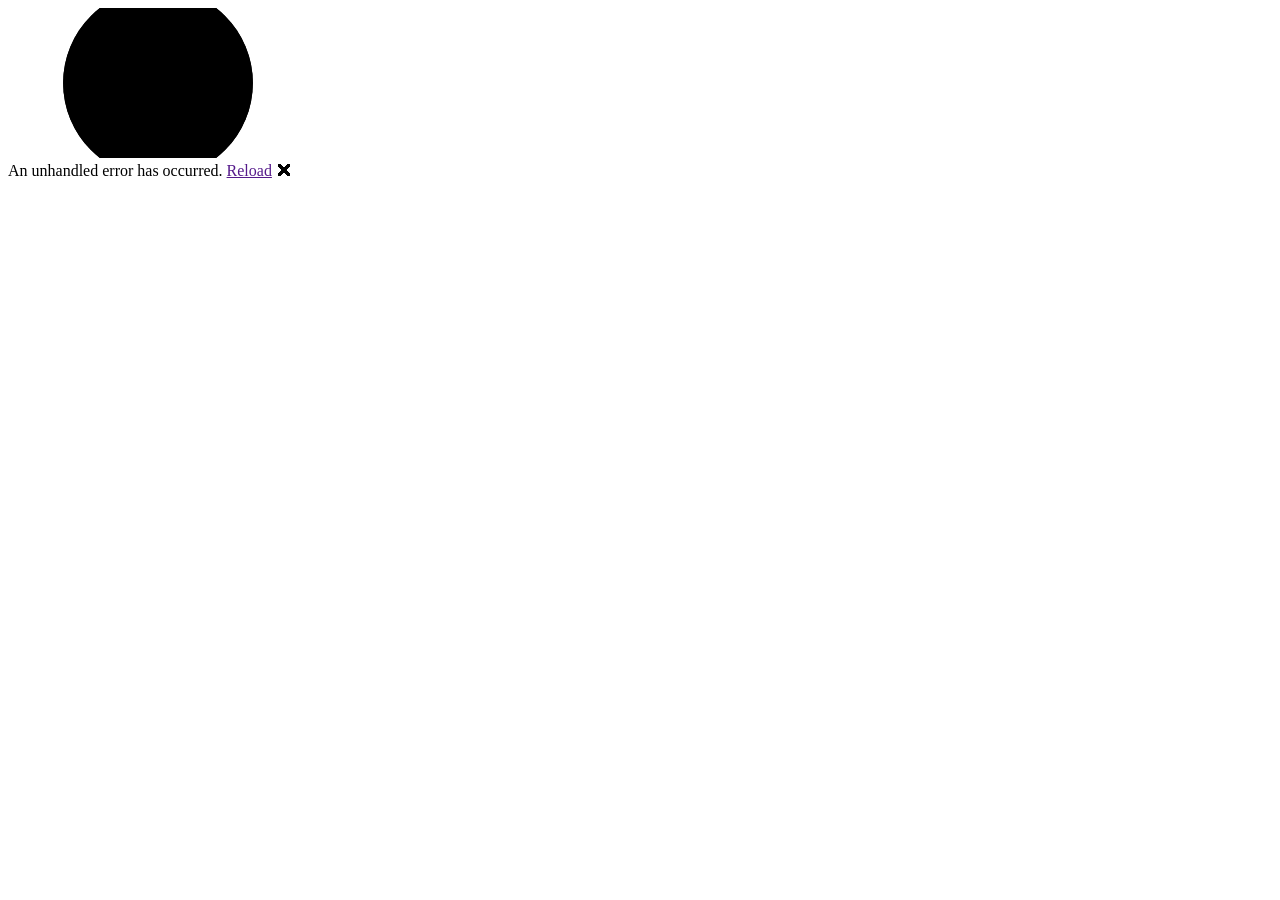
==== BagarBasse/Client/wwwroot/index.html @ e0d725b8 "Initial Commit" ====
<!DOCTYPE html>
<html lang="en">

<head>
    <meta charset="utf-8" />
    <meta name="viewport" content="width=device-width, initial-scale=1.0, maximum-scale=1.0, user-scalable=no" />
    <title>BagarBasse</title>
    <base href="/" />
    <link href="css/bootstrap/bootstrap.min.css" rel="stylesheet" />
    <link href="css/app.css" rel="stylesheet" />
    <link rel="icon" type="image/png" href="favicon.png" />
    <link href="BagarBasse.Client.styles.css" rel="stylesheet" />
    <link href="manifest.json" rel="manifest" />
    <link rel="apple-touch-icon" sizes="512x512" href="icon-512.png" />
    <link rel="apple-touch-icon" sizes="192x192" href="icon-192.png" />
</head>

<body>
    <div id="app">
        <svg class="loading-progress">
            <circle r="40%" cx="50%" cy="50%" />
            <circle r="40%" cx="50%" cy="50%" />
        </svg>
        <div class="loading-progress-text"></div>
    </div>

    <div id="blazor-error-ui">
        An unhandled error has occurred.
        <a href="" class="reload">Reload</a>
        <a class="dismiss">🗙</a>
    </div>
    <script src="_content/Microsoft.AspNetCore.Components.WebAssembly.Authentication/AuthenticationService.js"></script>
    <script src="_framework/blazor.webassembly.js"></script>
    <script>navigator.serviceWorker.register('service-worker.js');</script>
</body>

</html>
---- BagarBasse/Client/wwwroot/css/app.css ----
@import url('open-iconic/font/css/open-iconic-bootstrap.min.css');

html, body {
    font-family: 'Helvetica Neue', Helvetica, Arial, sans-serif;
}

h1:focus {
    outline: none;
}

a, .btn-link {
    color: #0071c1;
}

.btn-primary {
    color: #fff;
    background-color: #1b6ec2;
    border-color: #1861ac;
}

.btn:focus, .btn:active:focus, .btn-link.nav-link:focus, .form-control:focus, .form-check-input:focus {
  box-shadow: 0 0 0 0.1rem white, 0 0 0 0.25rem #258cfb;
}

.content {
    padding-top: 1.1rem;
}

.valid.modified:not([type=checkbox]) {
    outline: 1px solid #26b050;
}

.invalid {
    outline: 1px solid red;
}

.validation-message {
    color: red;
}

#blazor-error-ui {
    background: lightyellow;
    bottom: 0;
    box-shadow: 0 -1px 2px rgba(0, 0, 0, 0.2);
    display: none;
    left: 0;
    padding: 0.6rem 1.25rem 0.7rem 1.25rem;
    position: fixed;
    width: 100%;
    z-index: 1000;
}

    #blazor-error-ui .dismiss {
        cursor: pointer;
        position: absolute;
        right: 0.75rem;
        top: 0.5rem;
    }

.blazor-error-boundary {
    background: url([data-uri]) no-repeat 1rem/1.8rem, #b32121;
    padding: 1rem 1rem 1rem 3.7rem;
    color: white;
}

    .blazor-error-boundary::after {
        content: "An error has occurred."
    }

.loading-progress {
    position: relative;
    display: block;
    width: 8rem;
    height: 8rem;
    margin: 20vh auto 1rem auto;
}

    .loading-progress circle {
        fill: none;
        stroke: #e0e0e0;
        stroke-width: 0.6rem;
        transform-origin: 50% 50%;
        transform: rotate(-90deg);
    }

        .loading-progress circle:last-child {
            stroke: #1b6ec2;
            stroke-dasharray: calc(3.141 * var(--blazor-load-percentage, 0%) * 0.8), 500%;
            transition: stroke-dasharray 0.05s ease-in-out;
        }

.loading-progress-text {
    position: absolute;
    text-align: center;
    font-weight: bold;
    inset: calc(20vh + 3.25rem) 0 auto 0.2rem;
}

    .loading-progress-text:after {
        content: var(--blazor-load-percentage-text, "Loading");
    }
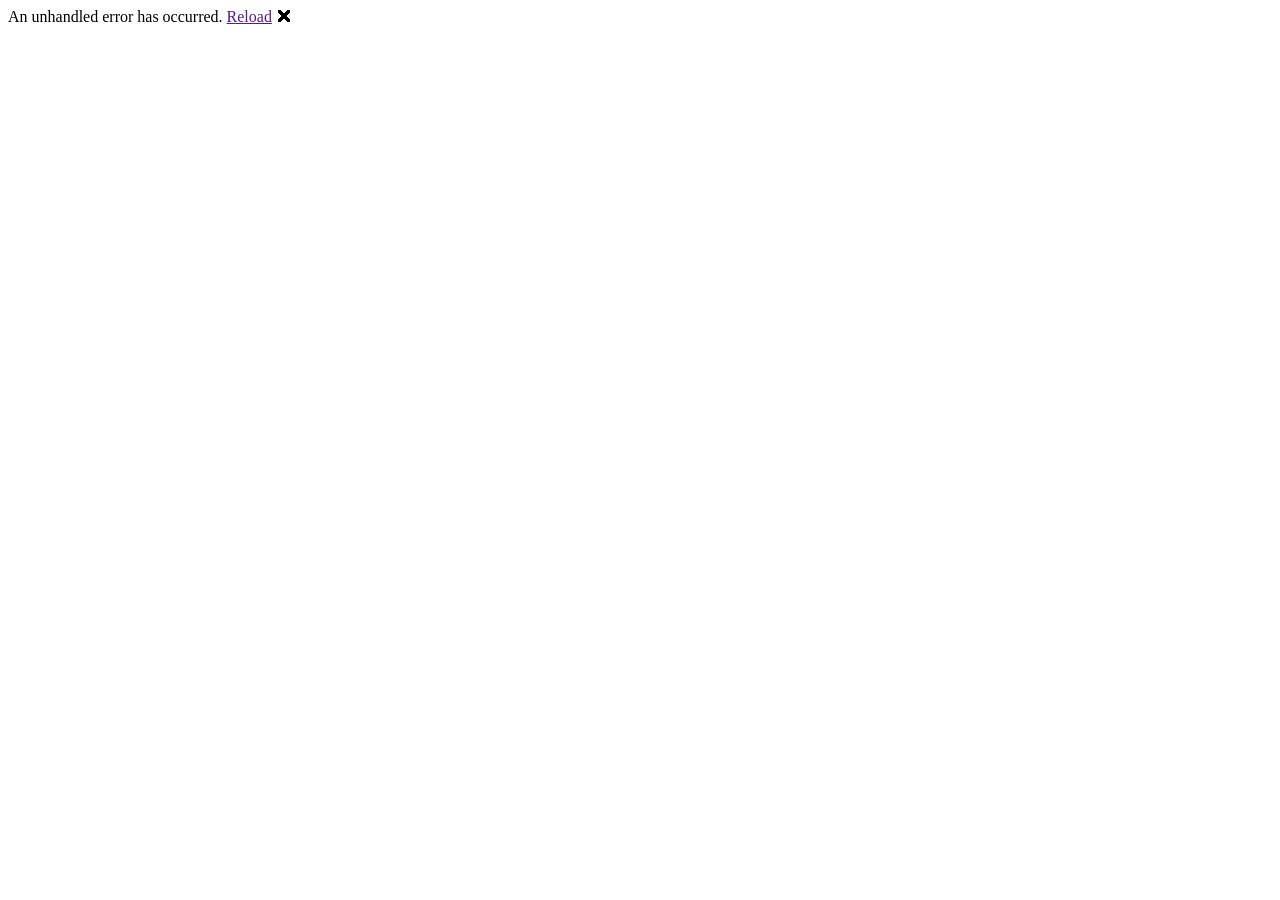
==== commit b3adf31c: "Added Product Search" ====
--- a/BagarBasse/Client/wwwroot/index.html
+++ b/BagarBasse/Client/wwwroot/index.html
@@ -7,7 +7,11 @@
     <title>BagarBasse</title>
     <base href="/" />
     <link href="css/bootstrap/bootstrap.min.css" rel="stylesheet" />
+    <link rel="stylesheet preload"
+          href="https://cdn.jsdelivr.net/npm/bootstrap-icons@1.8.1/font/bootstrap-icons.css"
+          as="style" />
     <link href="css/app.css" rel="stylesheet" />
+    <link href="css/style.css" rel="stylesheet" />
     <link rel="icon" type="image/png" href="favicon.png" />
     <link href="BagarBasse.Client.styles.css" rel="stylesheet" />
     <link href="manifest.json" rel="manifest" />
@@ -17,11 +21,12 @@
 
 <body>
     <div id="app">
-        <svg class="loading-progress">
-            <circle r="40%" cx="50%" cy="50%" />
-            <circle r="40%" cx="50%" cy="50%" />
-        </svg>
+        <div class="loading-progress">
+            <div class="loading-progress-top"></div>
+            <div class="loading-progress-bottom"></div>
+        </div>
         <div class="loading-progress-text"></div>
+        
     </div>
 
     <div id="blazor-error-ui">
--- a/BagarBasse/Client/wwwroot/css/app.css
+++ b/BagarBasse/Client/wwwroot/css/app.css
@@ -70,12 +70,17 @@
 .loading-progress {
     position: relative;
     display: block;
-    width: 8rem;
-    height: 8rem;
+    background-image: url(../images/checkout.png);
+    width: 150px;
+    height: 150px;
+    filter: invert(79%) sepia(4%) saturate(1021%) hue-rotate(324deg) brightness(117%) contrast(98%);
+    background-position: center center;
+    background-size: cover;
+    background-repeat: no-repeat;
     margin: 20vh auto 1rem auto;
 }
 
-    .loading-progress circle {
+    .loading-progress2 circle {
         fill: none;
         stroke: #e0e0e0;
         stroke-width: 0.6rem;
@@ -83,7 +88,7 @@
         transform: rotate(-90deg);
     }
 
-        .loading-progress circle:last-child {
+        .loading-progress2 circle:last-child {
             stroke: #1b6ec2;
             stroke-dasharray: calc(3.141 * var(--blazor-load-percentage, 0%) * 0.8), 500%;
             transition: stroke-dasharray 0.05s ease-in-out;
@@ -93,9 +98,20 @@
     position: absolute;
     text-align: center;
     font-weight: bold;
-    inset: calc(20vh + 3.25rem) 0 auto 0.2rem;
+    inset: calc(20vh + 56px) 0 auto 0.2rem;
 }
 
     .loading-progress-text:after {
-        content: var(--blazor-load-percentage-text, "Loading");
+        content: var(--blazor-load-percentage-text, "0%");
     }
+
+.loading-progress-top {
+    height: 90%;
+    width: 100%;
+
+}
+.loading-progress-bottom {
+    height: 10%;
+    width: 100%;
+    filter: invert(79%) sepia(4%) saturate(1021%) hue-rotate(324deg) brightness(117%) contrast(98%);
+}
--- a/BagarBasse/Client/wwwroot/css/style.css
+++ b/BagarBasse/Client/wwwroot/css/style.css
@@ -0,0 +1,250 @@
+@font-face {
+  font-family: "Gatefold-Demibold";
+  src: url("../fonts/Gatefold-Demibold.woff") format("woff");
+  font-display: swap;
+}
+@font-face {
+  font-family: "GT Alpina";
+  src: url("../fonts/GT-Alpina-Standard-Regular.woff") format("woff");
+  font-display: swap;
+}
+@font-face {
+  font-family: "Ambit";
+  src: url("../fonts/Ambit-Light.woff") format("woff");
+  font-display: swap;
+}
+@font-face {
+  font-family: "Ambit Regular";
+  src: url("../fonts/Ambit-Regular.woff") format("woff");
+  font-display: swap;
+}
+@font-face {
+  font-display: swap;
+  font-family: "bootstrap-icons";
+  src: url("../fonts/bootstrap-icons.woff2") format("woff2");
+}
+html {
+  height: 100%;
+}
+body {
+  min-height: 100%;
+  display: flex;
+  flex-direction: column;
+}
+.store-item-modal .img-size {
+  height: 450px;
+  width: 700px;
+  background-size: cover;
+  overflow: hidden;
+}
+.store-item-modal .modal-content {
+  width: 700px;
+  border: none;
+}
+.store-item-modal .modal-body {
+  padding: 0;
+}
+
+.store-item-modal .carousel-control-prev-icon {
+  background-image: url("data:image/svg+xml;charset=utf8,%3Csvg xmlns='http://www.w3.org/2000/svg' fill='%23009be1' viewBox='0 0 8 8'%3E%3Cpath d='M5.25 0l-4 4 4 4 1.5-1.5-2.5-2.5 2.5-2.5-1.5-1.5z'/%3E%3C/svg%3E");
+  width: 30px;
+  height: 48px;
+}
+.store-item-modal .carousel-control-next-icon {
+  background-image: url("data:image/svg+xml;charset=utf8,%3Csvg xmlns='http://www.w3.org/2000/svg' fill='%23009be1' viewBox='0 0 8 8'%3E%3Cpath d='M2.75 0l-1.5 1.5 2.5 2.5-2.5 2.5 1.5 1.5 4-4-4-4z'/%3E%3C/svg%3E");
+  width: 30px;
+  height: 48px;
+}
+.store-item-quantity-input {
+  width: 70px;
+}
+.cart {
+  position: relative;
+  color: #000;
+  font-size: 26px;
+  padding-right: 5px;
+}
+.user-icon {
+    padding-top: 2px;
+    position: relative;
+    color: #000;
+    font-size: 30px;
+}
+.cart-amount-div {
+  position: absolute;
+  height: 16px;
+  width: 16px;
+  font-size: 12px;
+}
+.bg-pastel-green {
+  background-color: #bae8d4;
+}
+.bg-pastel-purple {
+  background-color: #cdb4db;
+}
+.bg-pastel-light-pink {
+  background-color: #ffc8dd;
+}
+.bg-pastel-pink {
+  background-color: #fde5dd;
+}
+.bg-pastel-yellow {
+  background-color: #ffffcc;
+}
+.bg-pastel-blue {
+  background-color: #a2d2ff;
+}
+.bg-pastel-turquoise {
+  background-color: #bde0fe;
+}
+.bg-pastel-red {
+  background-color: #d39c7d;
+}
+.font-gatefold-demi {
+  font-family: "Gatefold Demibold", serif;
+}
+.font-gt-alpina {
+  font-family: "GT Alpina", serif;
+}
+.font-ambit {
+  font-family: "Ambit", serif;
+}
+.font-ambit-regular {
+  font-family: "Ambit Regular", serif;
+}
+.bg-pastel-purple2 {
+  background-color: #e7cbef;
+}
+
+.bg-pastel-red {
+  background-color: #d39c7d;
+}
+.flex-even {
+  flex: 1;
+}
+.map-container {
+  overflow: hidden;
+  padding-bottom: 40%;
+  position: relative;
+  height: 0;
+  min-height: 400px;
+}
+.map-container iframe {
+  left: 0;
+  top: 0;
+  height: 100%;
+  width: 100%;
+  position: absolute;
+}
+.recipe-item:hover {
+  cursor: pointer;
+}
+.recipe-item:hover img {
+  transform: scale(1.02);
+  transition: transform 100ms linear;
+}
+
+.carousel-frontpage {
+  margin-bottom: 4rem;
+}
+
+/* Declare heights because of positioning of img element */
+.carousel-frontpage .carousel-item {
+  height: 32rem;
+  background-position: center center;
+  background-size: cover;
+  background-repeat: no-repeat;
+}
+.carousel-item-1 {
+  background-image: url(../images/carousel-1.webp);
+}
+.carousel-item-2 {
+  background-image: url(../images/carousel-2.webp);
+}
+.carousel-item-3 {
+  background-image: url(../images/carousel-3.webp);
+}
+
+.marketing .col-lg-4 {
+  margin-bottom: 1.5rem;
+  text-align: center;
+}
+/* rtl:begin:ignore */
+.marketing .col-lg-4 p {
+  margin-right: 0.75rem;
+  margin-left: 0.75rem;
+}
+
+.featurette-divider {
+  margin: 5rem 0;
+}
+
+.featurette-heading {
+  letter-spacing: -0.05rem;
+}
+
+@media (min-width: 40em) {
+  .featurette-heading {
+    font-size: 50px;
+  }
+}
+
+@media (min-width: 62em) {
+  .featurette-heading {
+    margin-top: 7rem;
+  }
+}
+.btn-pastel-pink {
+  background-color: #fde5dd !important;
+}
+.btn-pastel-pink:hover {
+  background-color: #d39c7d !important;
+}
+.btn-pastel-yellow {
+  background-color: #ffffcc !important;
+}
+.btn-pastel-yellow:hover {
+  background-color: #ffff99 !important;
+}
+.store-item:hover {
+  cursor: pointer;
+}
+.store-item:hover img {
+  transform: scale(1.04);
+  transition: transform 100ms linear;
+}
+
+.card-img-top-wrapper {
+  aspect-ratio: 597 / 400;
+}
+.recipe-card-img-top-wrapper {
+  aspect-ratio: 312 / 231;
+}
+.featurette-image {
+  aspect-ratio: 1 / 1;
+  background-position: center center;
+  background-size: cover;
+  background-repeat: no-repeat;
+}
+.featurette-image-1 {
+  background-image: url(../images/featurette-1.webp);
+}
+.featurette-image-2 {
+  background-image: url(../images/featurette-2.webp);
+}
+.checkout-cupcake {
+  background-image: url(../images/checkout.png);
+  height: 128px;
+  width: 128px;
+  filter: invert(79%) sepia(4%) saturate(1021%) hue-rotate(324deg)
+    brightness(117%) contrast(98%);
+  background-position: center center;
+  background-size: cover;
+  background-repeat: no-repeat;
+}
+.search-button {
+
+    position: relative;
+    color: #000;
+    font-size: 22px;
+}
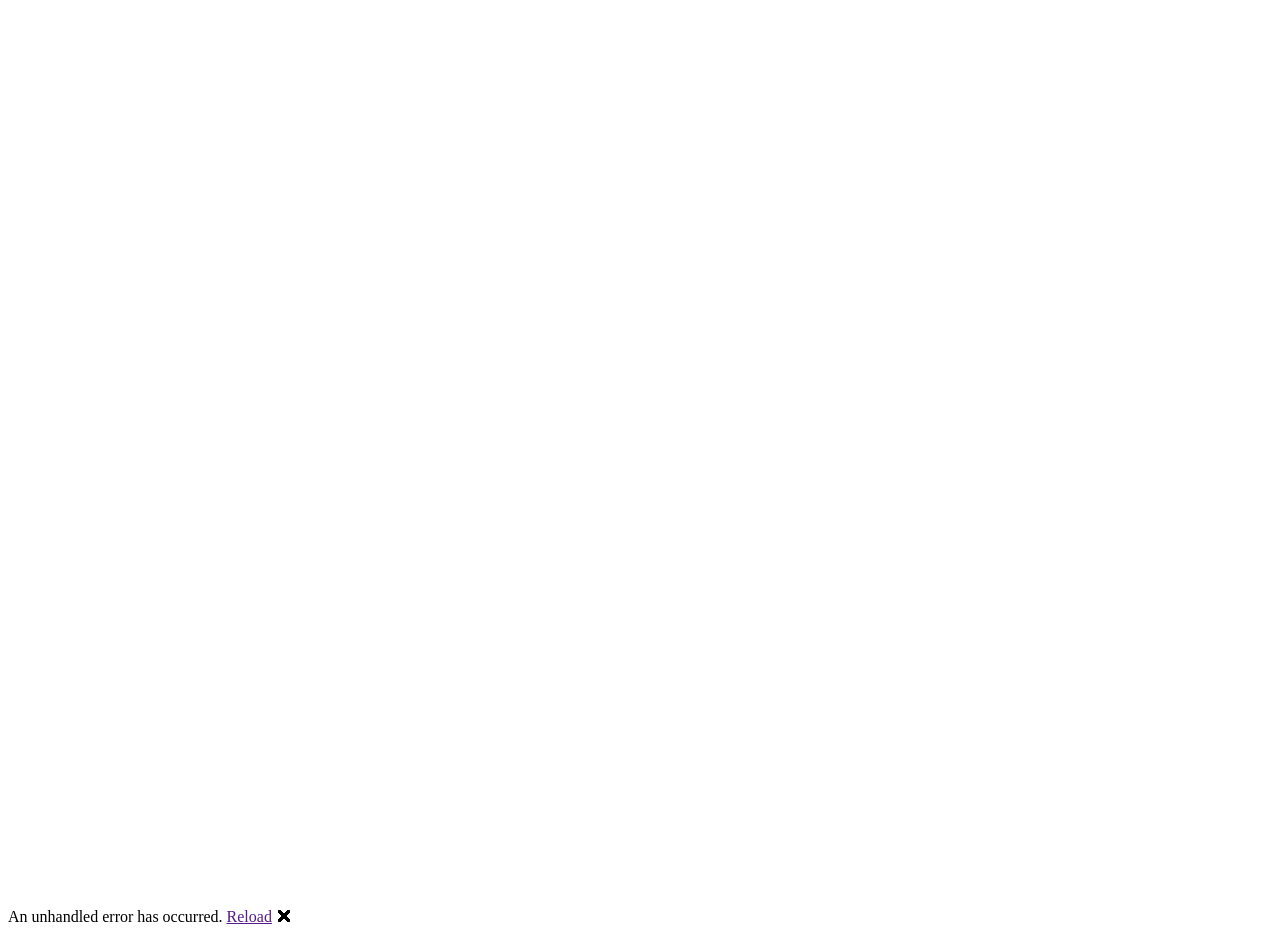
==== commit 85fe664e: "Added IResult as return value for serviced. Layout fixes" ====
--- a/BagarBasse/Client/wwwroot/index.html
+++ b/BagarBasse/Client/wwwroot/index.html
@@ -20,7 +20,7 @@
 </head>
 
 <body>
-    <div id="app">
+    <div id="app" style="min-height: 100vh;">
         <div class="loading-progress">
             <div class="loading-progress-top"></div>
             <div class="loading-progress-bottom"></div>
@@ -34,9 +34,20 @@
         <a href="" class="reload">Reload</a>
         <a class="dismiss">🗙</a>
     </div>
-    <script src="_content/Microsoft.AspNetCore.Components.WebAssembly.Authentication/AuthenticationService.js"></script>
-    <script src="_framework/blazor.webassembly.js"></script>
-    <script>navigator.serviceWorker.register('service-worker.js');</script>
+<script src="_framework/blazor.webassembly.js"></script>
+<script>navigator.serviceWorker.register('service-worker.js');</script>
+<script>
+document.initializeCarousel = () =>
+{
+    $('#carouselIndicators').carousel({interval: 2000});
+
+    $('#carouselIndicators-prev').click ( 
+            () => $('#carouselIndicators').carousel('prev') );
+    $('#carouselIndicators-next').click ( 
+            () => $('#carouselIndicators').carousel('next') );
+
+}
+</script>
 </body>
 
 </html>
--- a/BagarBasse/Client/wwwroot/css/app.css
+++ b/BagarBasse/Client/wwwroot/css/app.css
@@ -70,13 +70,8 @@
 .loading-progress {
     position: relative;
     display: block;
-    background-image: url(../images/checkout.png);
     width: 150px;
     height: 150px;
-    filter: invert(79%) sepia(4%) saturate(1021%) hue-rotate(324deg) brightness(117%) contrast(98%);
-    background-position: center center;
-    background-size: cover;
-    background-repeat: no-repeat;
     margin: 20vh auto 1rem auto;
 }
 
@@ -106,12 +101,25 @@
     }
 
 .loading-progress-top {
-    height: 90%;
+    background-image: url(../images/checkout.png);
+    height: calc(100% - var(--blazor-load-percentage, 0%));
     width: 100%;
-
+    background-position: center top;
+    background-size: cover;
+    background-repeat: no-repeat;
+    filter: invert(98%) sepia(9%) saturate(21%) hue-rotate(78deg) brightness(107%) contrast(92%);
 }
 .loading-progress-bottom {
-    height: 10%;
+    background-image: url(../images/checkout.png);
+    height: var(--blazor-load-percentage, 0%);
     width: 100%;
+    background-position: center bottom;
+    background-size: cover;
+    background-repeat: no-repeat;
     filter: invert(79%) sepia(4%) saturate(1021%) hue-rotate(324deg) brightness(117%) contrast(98%);
 }
+#app {
+    min-height: 100vh;
+    display: flex;
+    flex-direction: column;
+}
